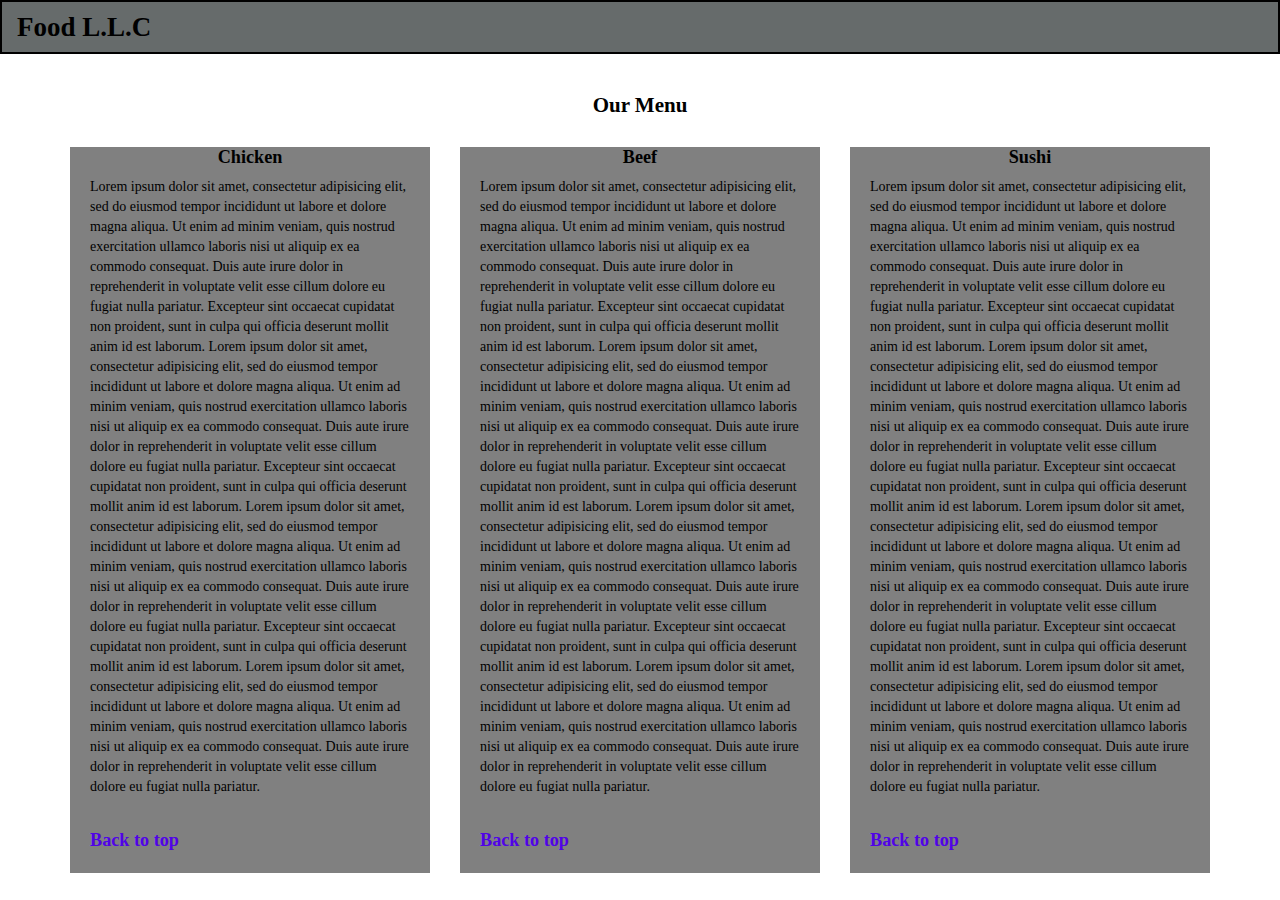
==== module3-solution/index.html @ f2a4379f "Homework 2" ====
<!doctype html>
<html lang="en">
  <head>
    <meta charset="utf-8">
    <meta http-equiv="X-UA-Compatible" content="IE=edge">
    <meta name="viewport" content="width=device-width, initial-scale=1">

    <!-- HTML5 shim and Respond.js for IE8 support of HTML5 elements and media queries -->
    <!-- WARNING: Respond.js doesn't work if you view the page via file:// -->
    <!--[if lt IE 9]>
      <script src="https://oss.maxcdn.com/html5shiv/3.7.2/html5shiv.min.js"></script>
      <script src="https://oss.maxcdn.com/respond/1.4.2/respond.min.js"></script>
    <![endif]-->

    <title>Homework 2</title>
    <link rel="stylesheet" href="css/bootstrap.min.css">
    <link rel="stylesheet" href="css/styles.css">
  </head>
<body>

  <header>  
    <nav id="header-nav" class="navbar navbar-default">  
      <div class="container-fluid">    
        <div class="navbar-header"> 
          <div class="navbar-brand">
           <h1>Food L.L.C</h1>
          </div>

          <button type="button" class="navbar-toggle collapsed visible-xs" data-toggle="collapse" data-target="#collapsable-nav" aria-expanded="false">
            <span class="sr-only">Toggle navigation</span>
            <span class="icon-bar"></span>
            <span class="icon-bar"></span>
            <span class="icon-bar"></span>
          </button>

        </div>

        <div id="collapsable-nav" class="collapse navbar-collapse">
           <ul id="nav-list" class="nav navbar-nav text-center visible-xs">
            <li>
              <a href="#panel-chicken" >Chicken</a>
            </li>
            <li>
              <a href="#panel-beef">Beef</a>             
            </li>
            <li>
              <a href="#panel-sushi">Sushi</a>
            </li>            
          </ul><!-- #nav-list -->
        </div><!-- .collapse .navbar-collapse -->
      </div><!-- .container -->
    </nav><!-- #header-nav -->    
  </header>

  <div id=main-content class=container>
    <div class="row">
      <div class="col-lg-12 text-center">
        <h2>Our Menu</h2>
      </div>
    </div>
    <div id=menus class="row">
      <div class="col-xs-12 col-sm-12 col-md-4">
        <div id=panel-chicken class="content-panel">
          <h3>Chicken</h3>
          <p>Lorem ipsum dolor sit amet, consectetur adipisicing elit, sed do eiusmod
          tempor incididunt ut labore et dolore magna aliqua. Ut enim ad minim veniam,
          quis nostrud exercitation ullamco laboris nisi ut aliquip ex ea commodo
          consequat. Duis aute irure dolor in reprehenderit in voluptate velit esse
          cillum dolore eu fugiat nulla pariatur. Excepteur sint occaecat cupidatat non
          proident, sunt in culpa qui officia deserunt mollit anim id est laborum. Lorem ipsum dolor sit amet, consectetur adipisicing elit, sed do eiusmod
          tempor incididunt ut labore et dolore magna aliqua. Ut enim ad minim veniam,
          quis nostrud exercitation ullamco laboris nisi ut aliquip ex ea commodo
          consequat. Duis aute irure dolor in reprehenderit in voluptate velit esse
          cillum dolore eu fugiat nulla pariatur. Excepteur sint occaecat cupidatat non
          proident, sunt in culpa qui officia deserunt mollit anim id est laborum. Lorem ipsum dolor sit amet, consectetur adipisicing elit, sed do eiusmod
          tempor incididunt ut labore et dolore magna aliqua. Ut enim ad minim veniam,
          quis nostrud exercitation ullamco laboris nisi ut aliquip ex ea commodo
          consequat. Duis aute irure dolor in reprehenderit in voluptate velit esse
          cillum dolore eu fugiat nulla pariatur. Excepteur sint occaecat cupidatat non
          proident, sunt in culpa qui officia deserunt mollit anim id est laborum. Lorem ipsum dolor sit amet, consectetur adipisicing elit, sed do eiusmod
          tempor incididunt ut labore et dolore magna aliqua. Ut enim ad minim veniam,
          quis nostrud exercitation ullamco laboris nisi ut aliquip ex ea commodo
          consequat. Duis aute irure dolor in reprehenderit in voluptate velit esse
          cillum dolore eu fugiat nulla pariatur.</p>
          <p><a href=#>Back to top</a></p>
        </div>
      </div>
      
      <div class="col-xs-12 col-sm-6 col-md-4">
        <div id=panel-beef class="content-panel">
          <h3>Beef</h3>
          <p>Lorem ipsum dolor sit amet, consectetur adipisicing elit, sed do eiusmod
          tempor incididunt ut labore et dolore magna aliqua. Ut enim ad minim veniam,
          quis nostrud exercitation ullamco laboris nisi ut aliquip ex ea commodo
          consequat. Duis aute irure dolor in reprehenderit in voluptate velit esse
          cillum dolore eu fugiat nulla pariatur. Excepteur sint occaecat cupidatat non
          proident, sunt in culpa qui officia deserunt mollit anim id est laborum. Lorem ipsum dolor sit amet, consectetur adipisicing elit, sed do eiusmod
          tempor incididunt ut labore et dolore magna aliqua. Ut enim ad minim veniam,
          quis nostrud exercitation ullamco laboris nisi ut aliquip ex ea commodo
          consequat. Duis aute irure dolor in reprehenderit in voluptate velit esse
          cillum dolore eu fugiat nulla pariatur. Excepteur sint occaecat cupidatat non
          proident, sunt in culpa qui officia deserunt mollit anim id est laborum. Lorem ipsum dolor sit amet, consectetur adipisicing elit, sed do eiusmod
          tempor incididunt ut labore et dolore magna aliqua. Ut enim ad minim veniam,
          quis nostrud exercitation ullamco laboris nisi ut aliquip ex ea commodo
          consequat. Duis aute irure dolor in reprehenderit in voluptate velit esse
          cillum dolore eu fugiat nulla pariatur. Excepteur sint occaecat cupidatat non
          proident, sunt in culpa qui officia deserunt mollit anim id est laborum. Lorem ipsum dolor sit amet, consectetur adipisicing elit, sed do eiusmod
          tempor incididunt ut labore et dolore magna aliqua. Ut enim ad minim veniam,
          quis nostrud exercitation ullamco laboris nisi ut aliquip ex ea commodo
          consequat. Duis aute irure dolor in reprehenderit in voluptate velit esse
          cillum dolore eu fugiat nulla pariatur.</p>
          <p><a href=#>Back to top</a></p>
        </div>
      </div>
      
      <div class="col-xs-12 col-sm-6 col-md-4">
        <div id=panel-sushi class="content-panel">
          <h3>Sushi</h3>
          <p>Lorem ipsum dolor sit amet, consectetur adipisicing elit, sed do eiusmod
          tempor incididunt ut labore et dolore magna aliqua. Ut enim ad minim veniam,
          quis nostrud exercitation ullamco laboris nisi ut aliquip ex ea commodo
          consequat. Duis aute irure dolor in reprehenderit in voluptate velit esse
          cillum dolore eu fugiat nulla pariatur. Excepteur sint occaecat cupidatat non
          proident, sunt in culpa qui officia deserunt mollit anim id est laborum. Lorem ipsum dolor sit amet, consectetur adipisicing elit, sed do eiusmod
          tempor incididunt ut labore et dolore magna aliqua. Ut enim ad minim veniam,
          quis nostrud exercitation ullamco laboris nisi ut aliquip ex ea commodo
          consequat. Duis aute irure dolor in reprehenderit in voluptate velit esse
          cillum dolore eu fugiat nulla pariatur. Excepteur sint occaecat cupidatat non
          proident, sunt in culpa qui officia deserunt mollit anim id est laborum. Lorem ipsum dolor sit amet, consectetur adipisicing elit, sed do eiusmod
          tempor incididunt ut labore et dolore magna aliqua. Ut enim ad minim veniam,
          quis nostrud exercitation ullamco laboris nisi ut aliquip ex ea commodo
          consequat. Duis aute irure dolor in reprehenderit in voluptate velit esse
          cillum dolore eu fugiat nulla pariatur. Excepteur sint occaecat cupidatat non
          proident, sunt in culpa qui officia deserunt mollit anim id est laborum. Lorem ipsum dolor sit amet, consectetur adipisicing elit, sed do eiusmod
          tempor incididunt ut labore et dolore magna aliqua. Ut enim ad minim veniam,
          quis nostrud exercitation ullamco laboris nisi ut aliquip ex ea commodo
          consequat. Duis aute irure dolor in reprehenderit in voluptate velit esse
          cillum dolore eu fugiat nulla pariatur.</p>
          <p><a href=#>Back to top</a></p>
        </div>
      </div>

    </div>
  </div>

  <!-- jQuery (Bootstrap JS plugins depend on it) -->
  <script src="js/jquery-1.11.3.min.js"></script>
  <script src="js/bootstrap.min.js"></script>
  <script src="js/script.js"></script>
</body>
</html>
---- module3-solution/css/styles.css ----
*{
  font-family: 'Lora', serif;
} 


#nav-list li { 
  border-top-color: black;
  border-top-width: 2px;
  border-top-style: solid;    
  background-color: white;  
}

#nav-list li:first-child{
  border-width: 0px;   
}

#nav-list a{
	color:black;	
	font-size: 1.2em;
}

#collapsable-nav ul {
  margin-top: 0px;
  margin-bottom: 0px;
}

#collapsable-nav{
  border-top-color: black;
  border-top-width: 0px;
  border-top-style: solid;
}

#header-nav{
  background-color: #666b6b;
  border-color: black;
  border-width: 2px;
  border-style: solid;
  border-radius: 0px;
}

.navbar-brand h1{  
  color: black;
  font-size: 1.5em;  
  font-weight: bold;  
  margin-top: 0;
  margin-bottom: 0;
  line-height: .75;
}

h2{
  color: black;
  font-size: 1.5em;  
  font-weight: bold;  
}

.content-panel{
	text-align: left;
	background-color: gray;
	color: black;
}

.content-panel p{
	padding: 20px;
	padding-top: 0px;
}

.content-panel a{
	 color: #5003e7;
	 font-size: 1.3em;
	 font-weight: bold; 	 
}

#menus h3{
	text-align: center;
	color: black;
	font-size: 1.3em;  
	font-weight: bold; 
}

/*END HOME PAGE*/

/********** Large devices only **********/
@media (min-width: 1200px) {
  /*#collapsable-nav, #header-nav, #nav-list{
  	visibility: hidden;
  }*/
}

/********** Medium devices only **********/
@media (min-width: 992px) and (max-width: 1199px) {
  /* Header */
  /*#collapsable-nav, #header-nav, #nav-list{
  	visibility: hidden;
  }
  
  /* End Header */

  /* Home Page */
  
  /* End Home Page */
}

/********** Small devices only **********/
@media (min-width: 768px) and (max-width: 991px) {
  /* Home Page */
  /*#collapsable-nav, #header-nav, #nav-list{
  	visibility: hidden;
  }
  
  /* End Home Page */

}

/********** Extra small devices only **********/
@media (max-width: 767px) {
  /* Header */
  
  /* End Header */

  /* Home Page */
  

}
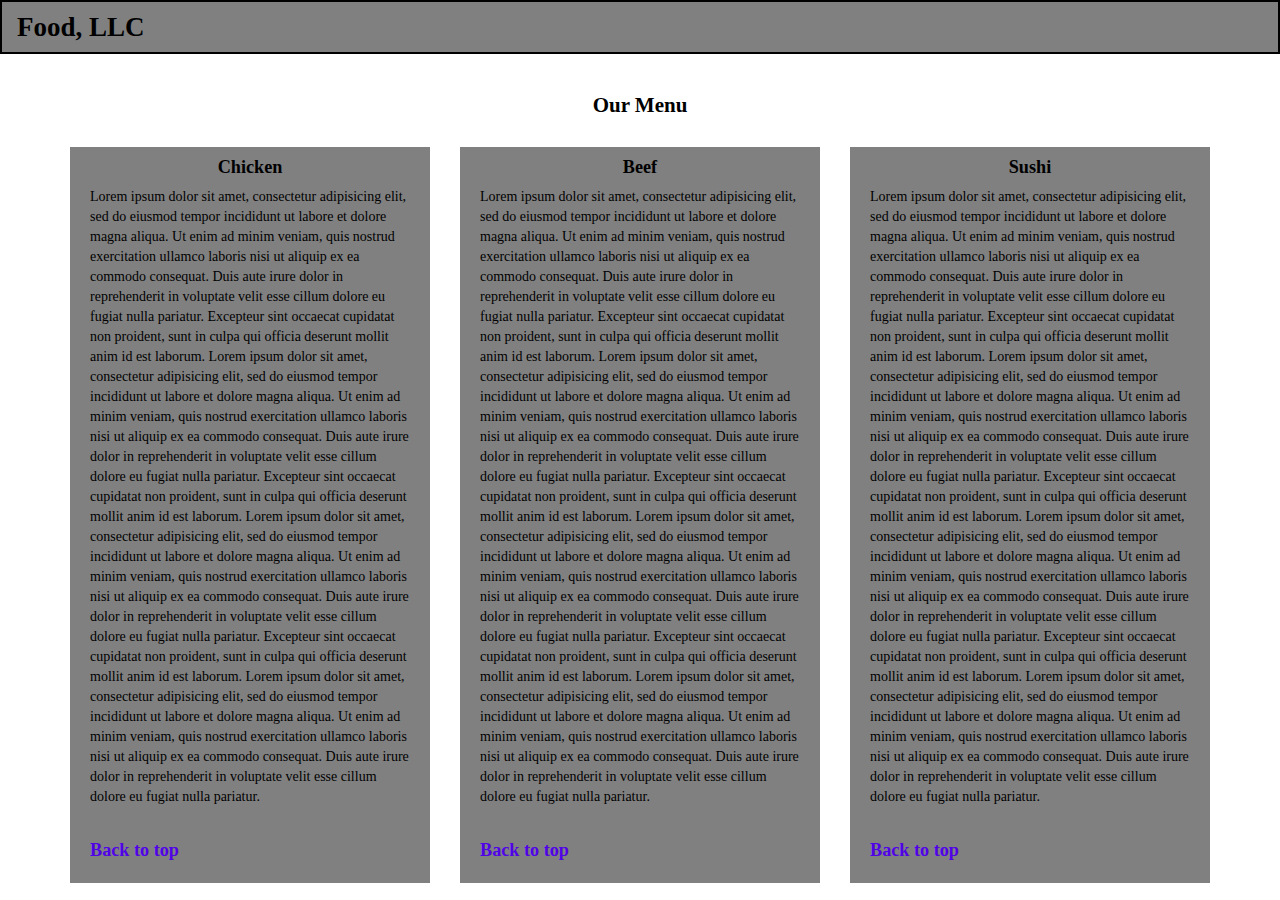
==== commit b17c70a9: "Homework 2" ====
--- a/module3-solution/index.html
+++ b/module3-solution/index.html
@@ -23,7 +23,7 @@
       <div class="container-fluid">    
         <div class="navbar-header"> 
           <div class="navbar-brand">
-           <h1>Food L.L.C</h1>
+           <h1>Food, LLC</h1>
           </div>
 
           <button type="button" class="navbar-toggle collapsed visible-xs" data-toggle="collapse" data-target="#collapsable-nav" aria-expanded="false">
--- a/module3-solution/css/styles.css
+++ b/module3-solution/css/styles.css
@@ -32,6 +32,8 @@
 
 #header-nav{
   background-color: #666b6b;
+  background-color: gray;
+
   border-color: black;
   border-width: 2px;
   border-style: solid;
@@ -75,6 +77,7 @@
 	color: black;
 	font-size: 1.3em;  
 	font-weight: bold; 
+	padding-top: 10px;
 }
 
 /*END HOME PAGE*/
